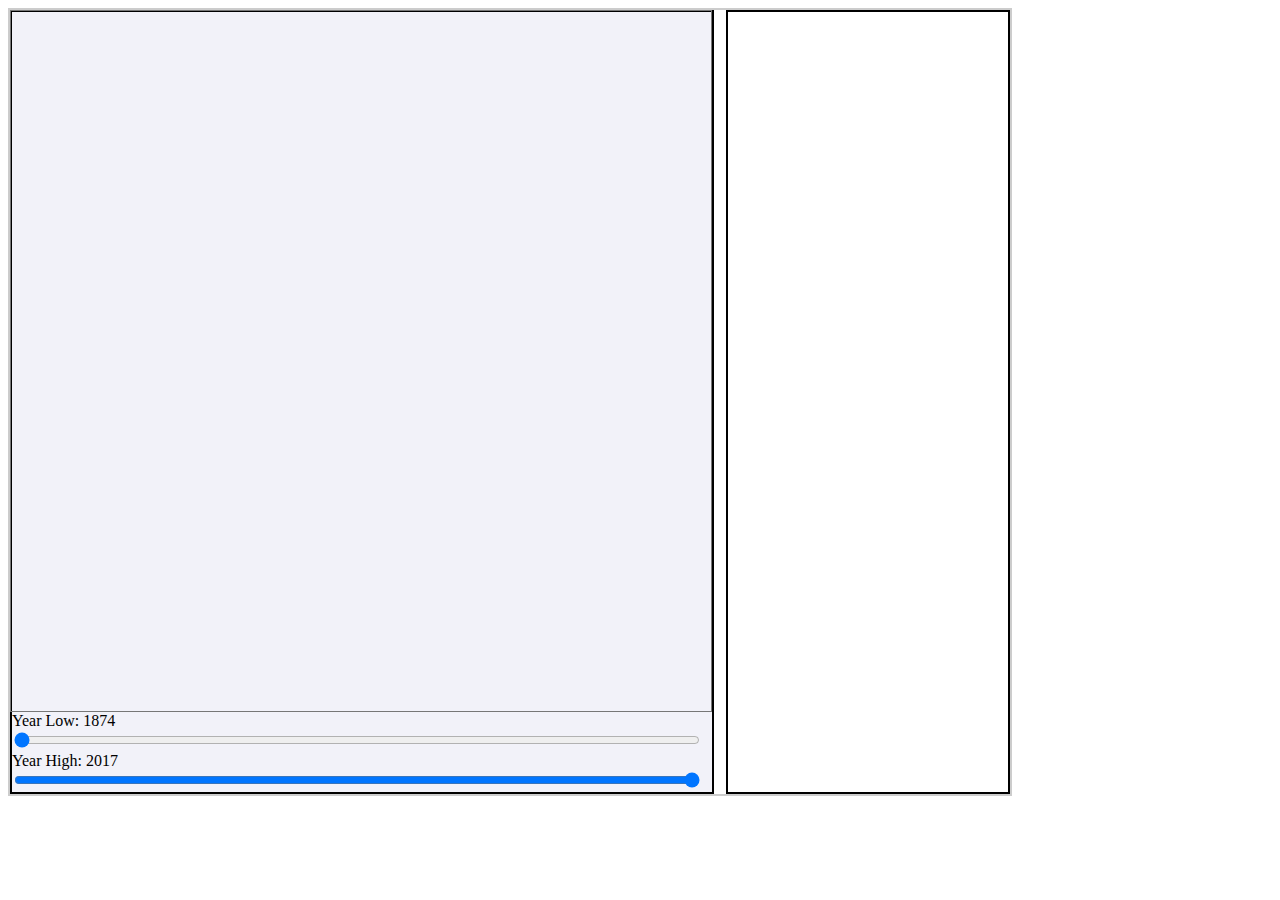
==== exploration_vis/index.html @ 5d82caac "add tooltips" ====
<!DOCTYPE HTML>
<html lang="en">

<head>
  <meta charset="UTF-8">
  <title>Exploration</title>
  <link rel="stylesheet" href="./style.css">
</head>

<body>
  <div class="container">
    <svg class="heatmap" width="700" height="700" style="border: 1px solid #777;" />
    <div class="tagfilter">
    </div>
    <div class="controls-container">
      <label for="year-low" id="year-low-label">Year Low: 1874</label>
      <input class="date-slider" id="year-low" type="range" min="1920" max="2017" step="1" value="1920" oninput="changeYearLow(this.value)">
      <label for="year-high" id="year-high-label">Year High: 2017</label>
      <input class="date-slider" id="year-high" type="range" min="1920" max="2017" step="1" value="2017" oninput="changeYearHigh(this.value)">
    </div>
  </div>
</body>

<script src="https://d3js.org/d3-scale-chromatic.v1.min.js"></script>
<script src="//d3js.org/d3.v5.min.js"></script>
<script src="./main.js"></script>

</html>
---- exploration_vis/style.css ----
div {
  border: solid black 2px;
}

.movieDot {
  opacity: 0.1;
}

#parityLine {
  stroke: black;
  stroke-width: 1;
}

.cell rect {
  stroke: black;
  stroke-width: 1;
}

.axis text {
  fill: black;
  font-size: 15px;
}

.tick text {
  font-size: 10px;
}

.controls-container {
  background-color: #f2f2f9;
  width: 700px;
  float: bottom;
}

.controls-container .date-slider {
  width: 98%;
}

.container {
  position: relative;
  border: 2px solid #ccc;
  width: 1000px;
}

.heatmap {
  float: left;
}

.tagfilter {
  float: right;
  overflow-y: scroll;
  width: 280px;
  height: 780px;
}

.tooltip {
  position: absolute;
  text-align: center;
  width: 150px;
  height: 40px;
  padding: 2px;
  font: 12px sans-serif;
  background: lightsteelblue;
  border: 0px;
  border-radius: 8px;
  pointer-events: none;
}
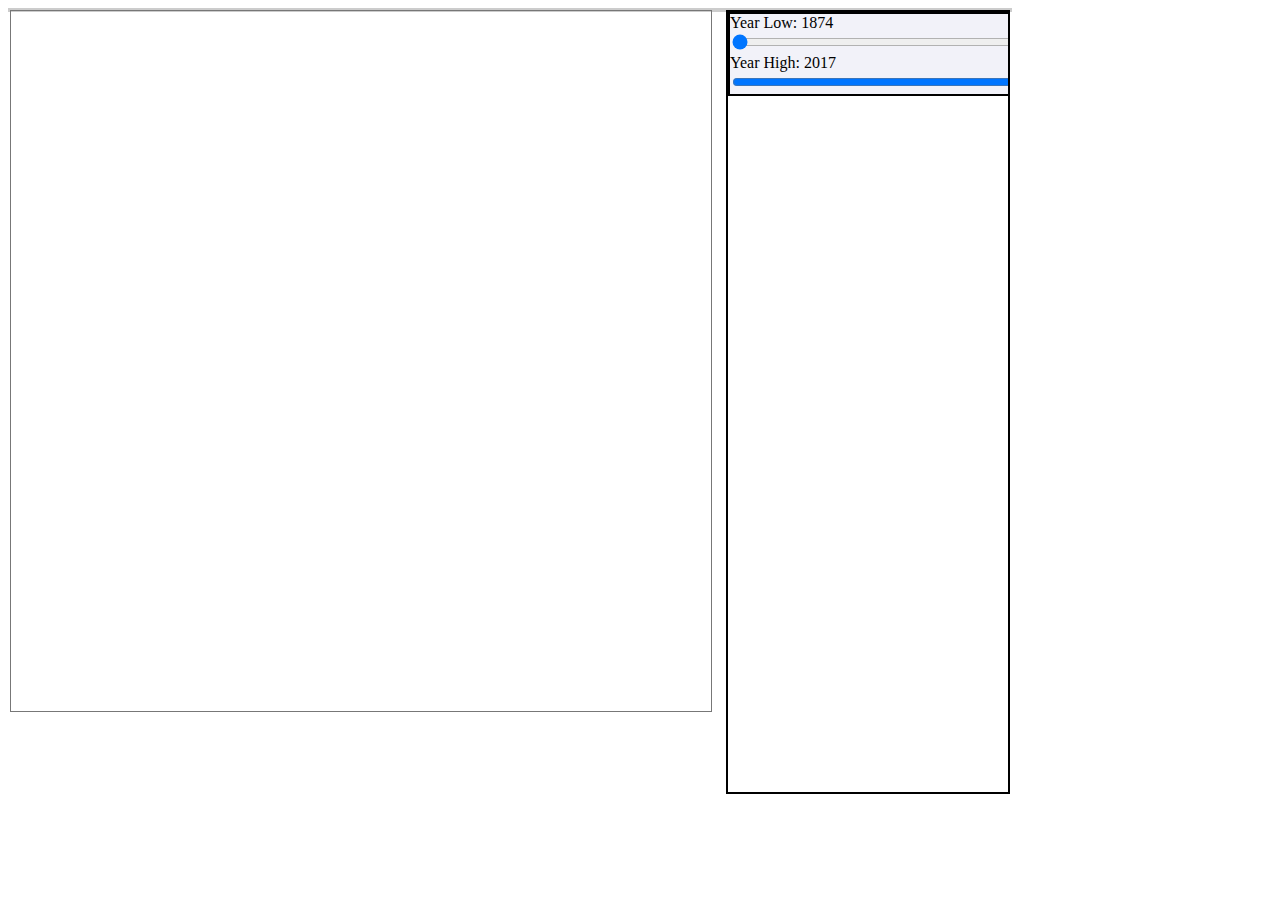
==== commit 07189624: "All the bits work together" ====
--- a/exploration_vis/index.html
+++ b/exploration_vis/index.html
@@ -9,9 +9,8 @@
 
 <body>
   <div class="container">
-    <svg class="heatmap" width="700" height="700" style="border: 1px solid #777;" />
-    <div class="tagfilter">
-    </div>
+    <svg id="heatmap_svg" class="heatmap" width="700" height="700" style="border: 1px solid #777;" />
+    <div class="tagfilter" />
     <div class="controls-container">
       <label for="year-low" id="year-low-label">Year Low: 1874</label>
       <input class="date-slider" id="year-low" type="range" min="1920" max="2017" step="1" value="1920" oninput="changeYearLow(this.value)">
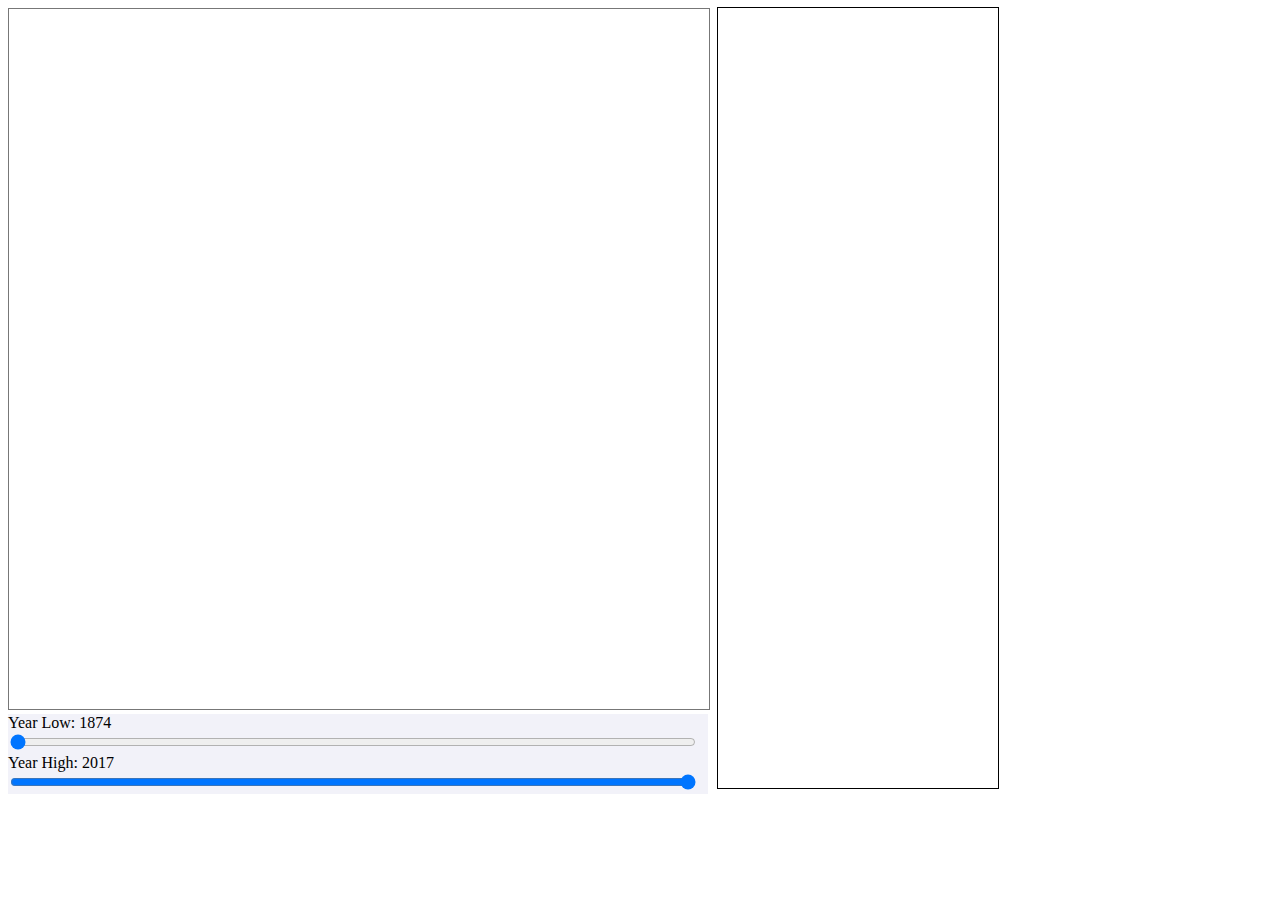
==== commit 8c80f3cd: "fix heatmap" ====
--- a/exploration_vis/index.html
+++ b/exploration_vis/index.html
@@ -9,14 +9,16 @@
 
 <body>
   <div class="container">
-    <svg id="heatmap_svg" class="heatmap" width="700" height="700" style="border: 1px solid #777;" />
+    <div id=leftcol>
+      <svg id="heatmap_svg" class="heatmap" width="700" height="700" style="border: 1px solid #777;" />
+      <div class="controls-container">
+        <label for="year-low" id="year-low-label">Year Low: 1874</label>
+        <input class="date-slider" id="year-low" type="range" min="1920" max="2017" step="1" value="1920" oninput="buildHeatMap.changeYearLow(this.value)">
+        <label for="year-high" id="year-high-label">Year High: 2017</label>
+        <input class="date-slider" id="year-high" type="range" min="1920" max="2017" step="1" value="2017" oninput="buildHeatMap.changeYearHigh(this.value)">
+      </div>
+    </div>
     <div class="tagfilter" />
-    <div class="controls-container">
-      <label for="year-low" id="year-low-label">Year Low: 1874</label>
-      <input class="date-slider" id="year-low" type="range" min="1920" max="2017" step="1" value="1920" oninput="changeYearLow(this.value)">
-      <label for="year-high" id="year-high-label">Year High: 2017</label>
-      <input class="date-slider" id="year-high" type="range" min="1920" max="2017" step="1" value="2017" oninput="changeYearHigh(this.value)">
-    </div>
   </div>
 </body>
 
--- a/exploration_vis/style.css
+++ b/exploration_vis/style.css
@@ -1,16 +1,3 @@
-div {
-  border: solid black 2px;
-}
-
-.movieDot {
-  opacity: 0.1;
-}
-
-#parityLine {
-  stroke: black;
-  stroke-width: 1;
-}
-
 .cell rect {
   stroke: black;
   stroke-width: 1;
@@ -25,23 +12,22 @@
   font-size: 10px;
 }
 
+.container {
+  width: 990px;
+}
+
 .controls-container {
   background-color: #f2f2f9;
+  float: bottom;
   width: 700px;
-  float: bottom;
 }
 
 .controls-container .date-slider {
   width: 98%;
 }
 
-.container {
-  position: relative;
-  border: 2px solid #ccc;
-  width: 1000px;
-}
-
-.heatmap {
+#leftcol {
+  width: 700px;
   float: left;
 }
 
@@ -50,6 +36,7 @@
   overflow-y: scroll;
   width: 280px;
   height: 780px;
+  outline: 1px solid black;
 }
 
 .tooltip {
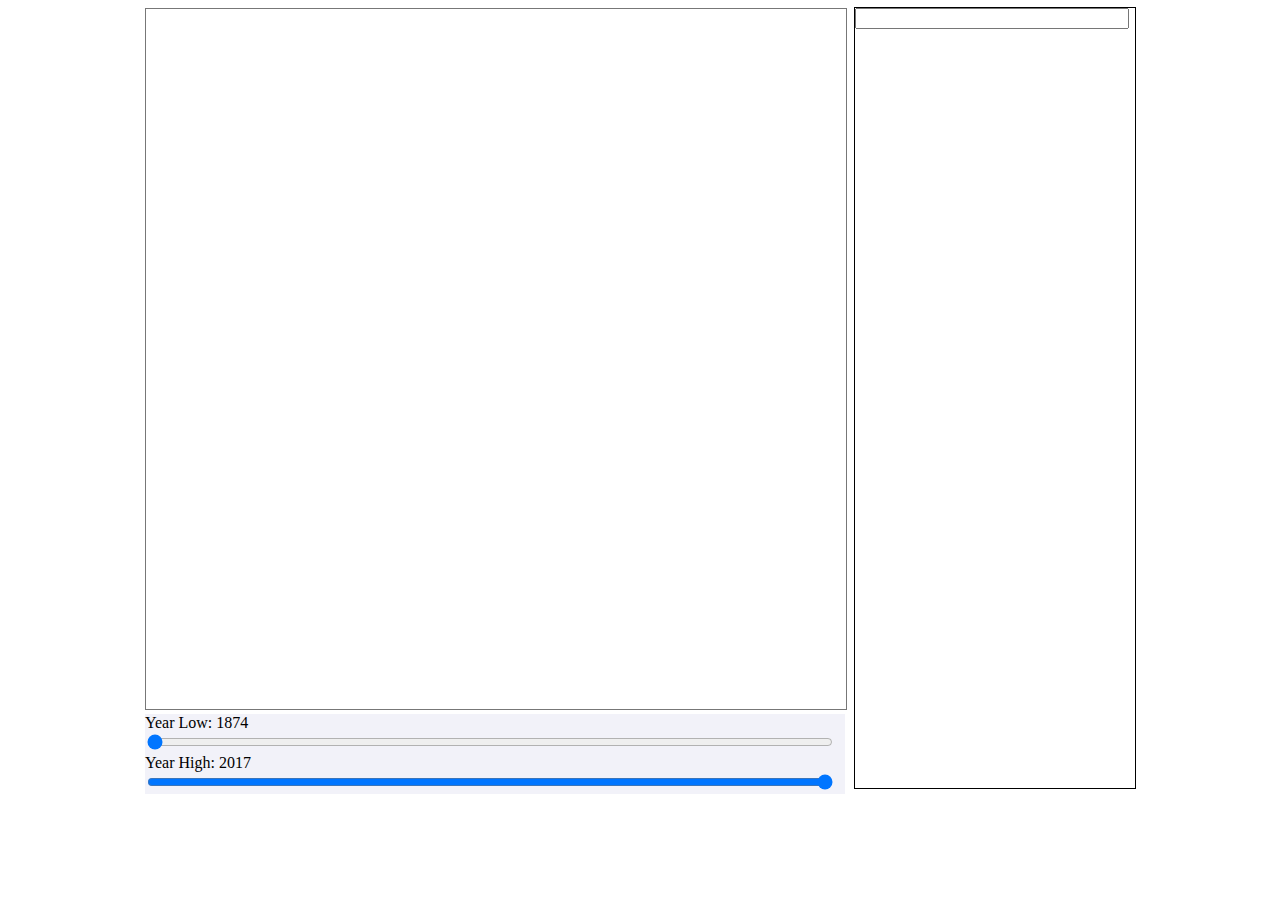
==== commit 62973f83: "exploration has search box" ====
--- a/exploration_vis/index.html
+++ b/exploration_vis/index.html
@@ -8,7 +8,7 @@
 </head>
 
 <body>
-  <div class="container">
+  <div class="explore-div">
     <div id=leftcol>
       <svg id="heatmap_svg" class="heatmap" width="700" height="700" style="border: 1px solid #777;" />
       <div class="controls-container">
@@ -18,11 +18,13 @@
         <input class="date-slider" id="year-high" type="range" min="1920" max="2017" step="1" value="2017" oninput="buildHeatMap.changeYearHigh(this.value)">
       </div>
     </div>
-    <div class="tagfilter" />
+    <div id=rightcol>
+      <input type="text" id="searchbox" oninput="buildHeatMap.changeSearch(this.value)">
+      <div class="tagfilter" />
+    </div>
   </div>
 </body>
 
-<script src="https://d3js.org/d3-scale-chromatic.v1.min.js"></script>
 <script src="//d3js.org/d3.v5.min.js"></script>
 <script src="./main.js"></script>
 
--- a/exploration_vis/style.css
+++ b/exploration_vis/style.css
@@ -1,3 +1,7 @@
+.explore-div {
+  margin: auto;
+}
+
 .cell rect {
   stroke: black;
   stroke-width: 1;
@@ -12,7 +16,7 @@
   font-size: 10px;
 }
 
-.container {
+.explore-div {
   width: 990px;
 }
 
@@ -31,12 +35,17 @@
   float: left;
 }
 
-.tagfilter {
+#rightcol {
   float: right;
   overflow-y: scroll;
   width: 280px;
   height: 780px;
   outline: 1px solid black;
+}
+
+#searchbox {
+  width: 95%;
+  margin: auto;
 }
 
 .tooltip {
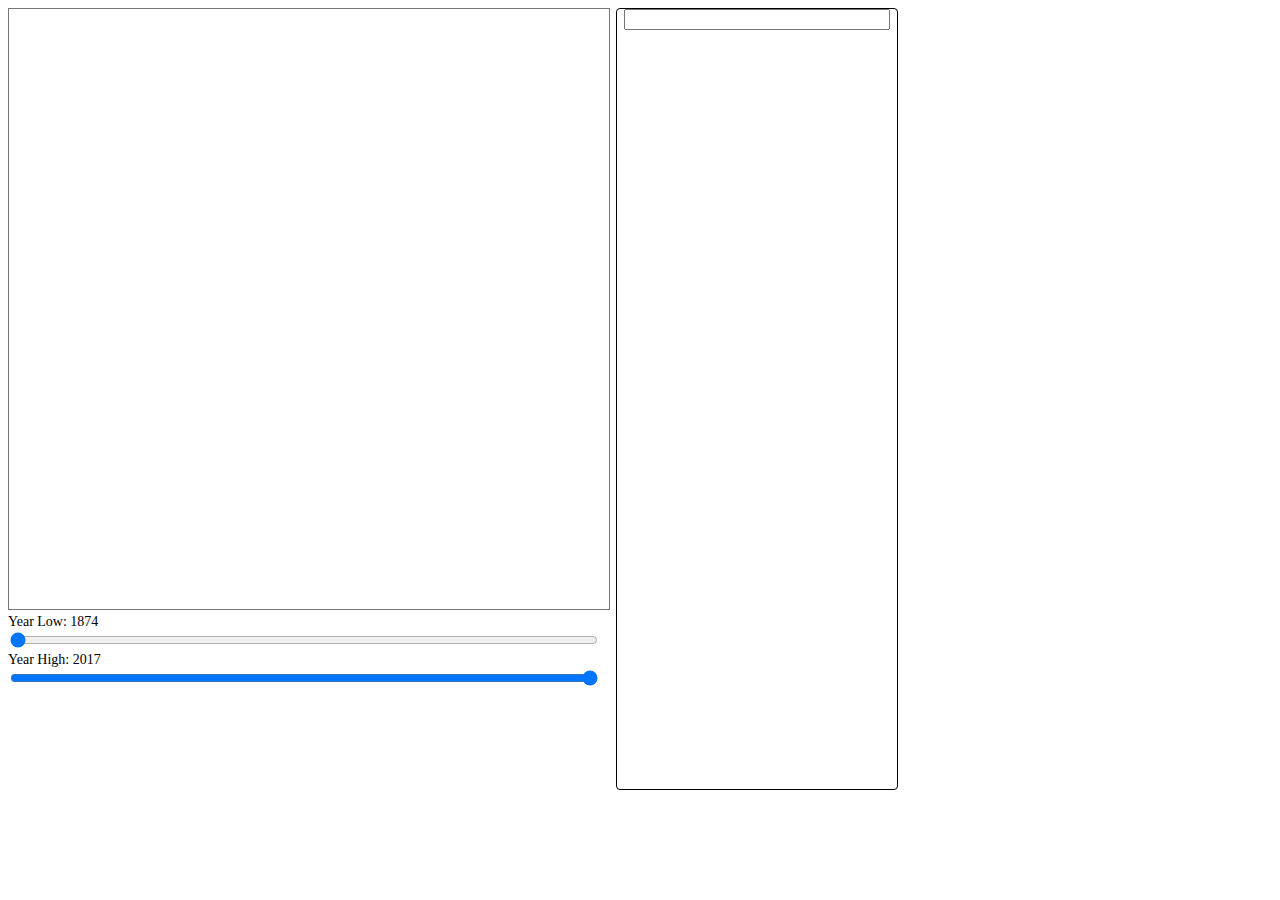
==== commit b4d07e1e: "resize exploration" ====
--- a/exploration_vis/index.html
+++ b/exploration_vis/index.html
@@ -10,7 +10,7 @@
 <body>
   <div class="explore-div">
     <div id=leftcol>
-      <svg id="heatmap_svg" class="heatmap" width="700" height="700" style="border: 1px solid #777;" />
+      <svg id="heatmap_svg" class="heatmap" width="600" height="600" style="border: 1px solid #777;" />
       <div class="controls-container">
         <label for="year-low" id="year-low-label">Year Low: 1874</label>
         <input class="date-slider" id="year-low" type="range" min="1920" max="2017" step="1" value="1920" oninput="buildHeatMap.changeYearLow(this.value)">
--- a/exploration_vis/style.css
+++ b/exploration_vis/style.css
@@ -1,7 +1,3 @@
-.explore-div {
-  margin: auto;
-}
-
 .cell rect {
   stroke: black;
   stroke-width: 1;
@@ -17,13 +13,15 @@
 }
 
 .explore-div {
-  width: 990px;
+  width: 890px;
 }
 
 .controls-container {
-  background-color: #f2f2f9;
+  /*  background-color: #f2f2f9;*/
   float: bottom;
-  width: 700px;
+  width: 600px;
+  font-family: Karla;
+  font-size: 14px;
 }
 
 .controls-container .date-slider {
@@ -31,7 +29,7 @@
 }
 
 #leftcol {
-  width: 700px;
+  width: 600px;
   float: left;
 }
 
@@ -40,23 +38,31 @@
   overflow-y: scroll;
   width: 280px;
   height: 780px;
-  outline: 1px solid black;
+  /*outline: 1px solid black;*/
+  font-family: Karla;
+  font-size: 14px;
+  text-align: left;
+  margin-left: 5px;
+  border: 1px solid black;
+  border-radius: 4px;
 }
 
 #searchbox {
-  width: 95%;
-  margin: auto;
+  margin-left: 7px;
+  width: 92%;
 }
 
 .tooltip {
   position: absolute;
-  text-align: center;
-  width: 150px;
+  text-align: left;
+  width: 130px;
   height: 40px;
-  padding: 2px;
-  font: 12px sans-serif;
-  background: lightsteelblue;
-  border: 0px;
-  border-radius: 8px;
+  padding: 6px;
+  background: #FFD6AD;
+  border-radius: 4px;
+  line-height: 12px;
+  font-size: 10px;
+  font-weight: 400;
+  font-family: Karla, sans-serif;
   pointer-events: none;
 }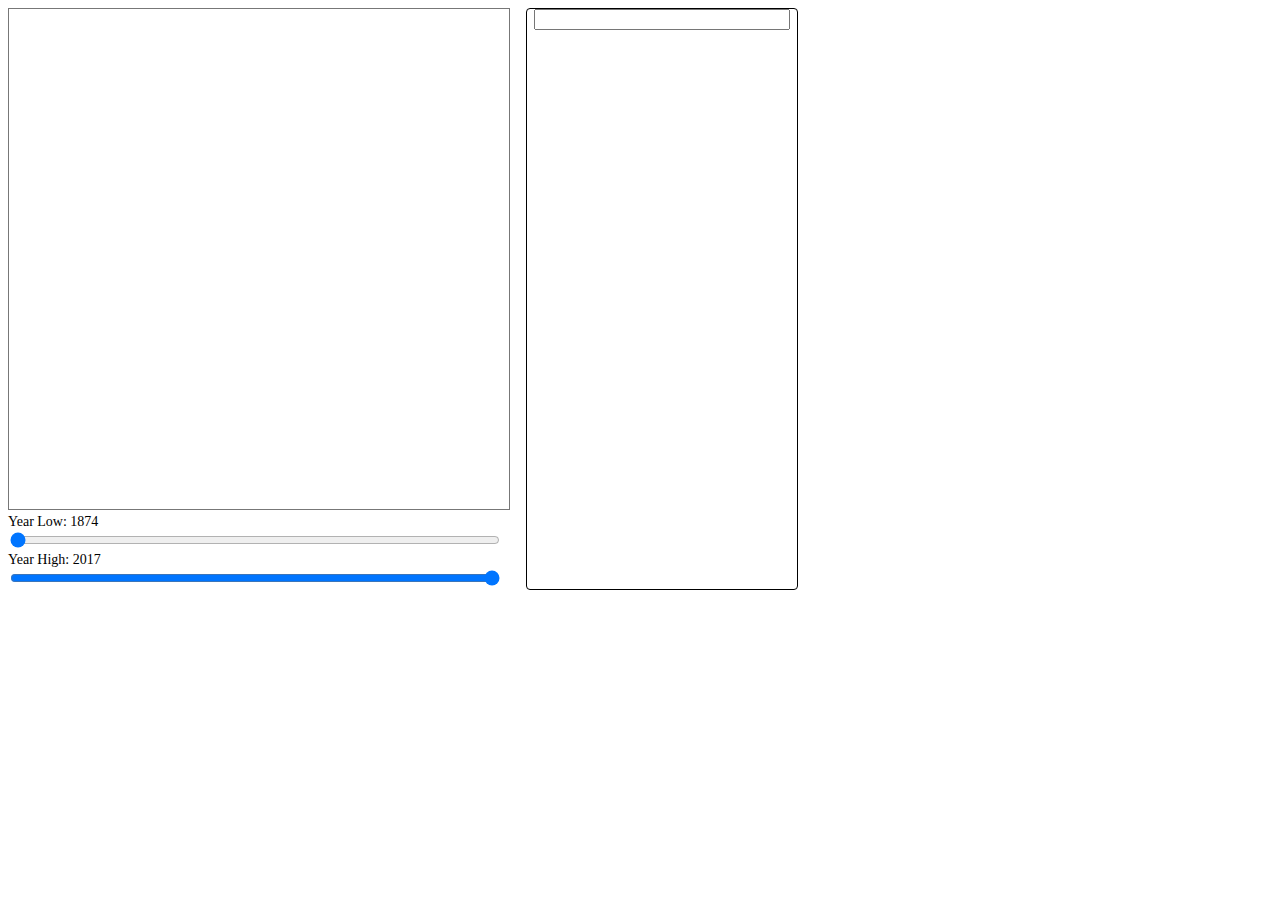
==== commit 12bee14a: "resize explore again" ====
--- a/exploration_vis/index.html
+++ b/exploration_vis/index.html
@@ -10,7 +10,7 @@
 <body>
   <div class="explore-div">
     <div id=leftcol>
-      <svg id="heatmap_svg" class="heatmap" width="600" height="600" style="border: 1px solid #777;" />
+      <svg id="heatmap_svg" class="heatmap" width="500" height="500" style="border: 1px solid #777;" />
       <div class="controls-container">
         <label for="year-low" id="year-low-label">Year Low: 1874</label>
         <input class="date-slider" id="year-low" type="range" min="1920" max="2017" step="1" value="1920" oninput="buildHeatMap.changeYearLow(this.value)">
--- a/exploration_vis/style.css
+++ b/exploration_vis/style.css
@@ -13,13 +13,13 @@
 }
 
 .explore-div {
-  width: 890px;
+  width: 790px;
 }
 
 .controls-container {
   /*  background-color: #f2f2f9;*/
   float: bottom;
-  width: 600px;
+  width: 500px;
   font-family: Karla;
   font-size: 14px;
 }
@@ -29,15 +29,15 @@
 }
 
 #leftcol {
-  width: 600px;
+  width: 500px;
   float: left;
 }
 
 #rightcol {
   float: right;
   overflow-y: scroll;
-  width: 280px;
-  height: 780px;
+  width: 270px;
+  height: 580px;
   /*outline: 1px solid black;*/
   font-family: Karla;
   font-size: 14px;
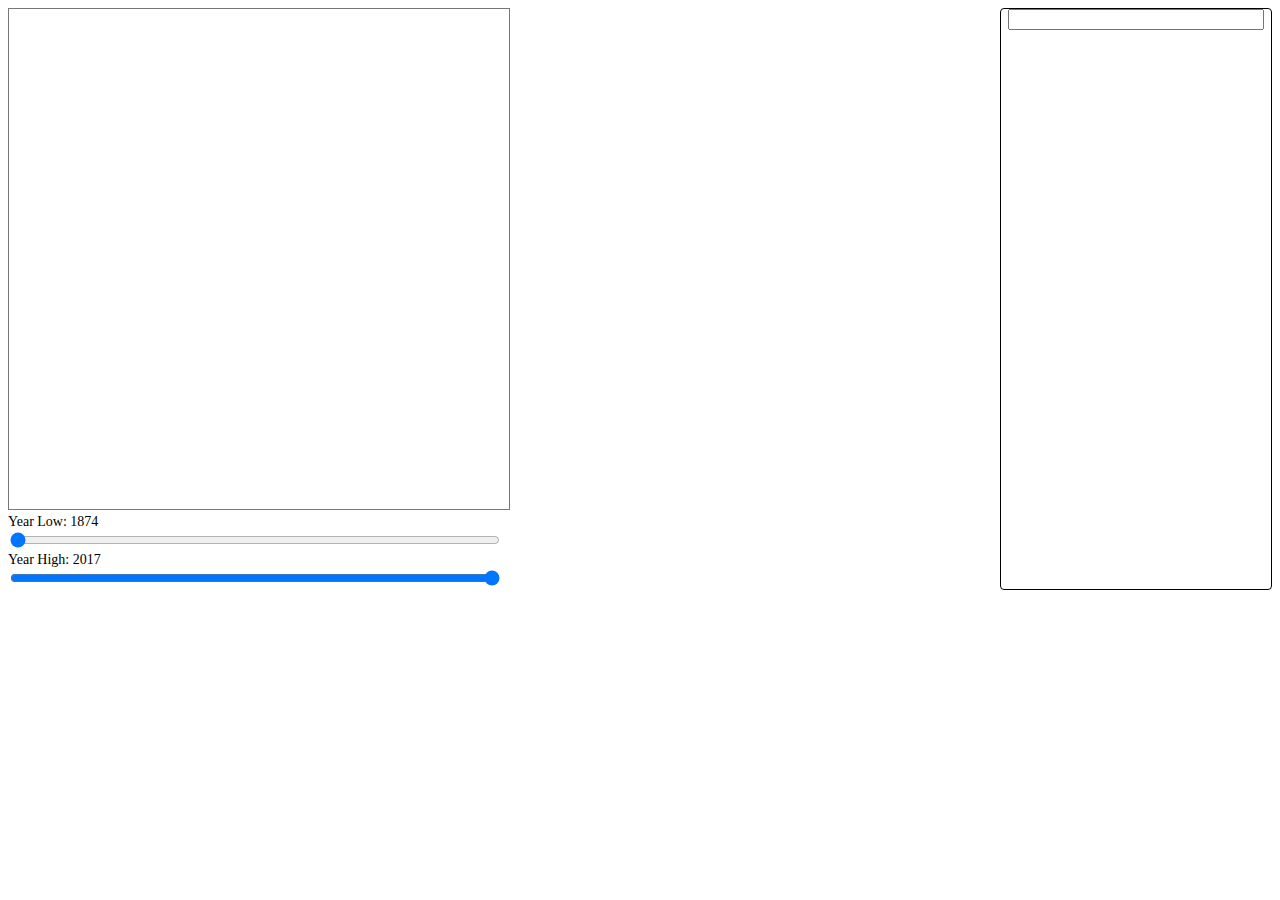
==== commit 8f063fe8: "center explore" ====
--- a/exploration_vis/index.html
+++ b/exploration_vis/index.html
@@ -8,7 +8,7 @@
 </head>
 
 <body>
-  <div class="explore-div">
+  <div class="explore-div-justgraphs">
     <div id=leftcol>
       <svg id="heatmap_svg" class="heatmap" width="500" height="500" style="border: 1px solid #777;" />
       <div class="controls-container">
--- a/exploration_vis/style.css
+++ b/exploration_vis/style.css
@@ -1,3 +1,7 @@
+.explore-div-justgraphs {
+  margin: auto;
+}
+
 .cell rect {
   stroke: black;
   stroke-width: 1;
